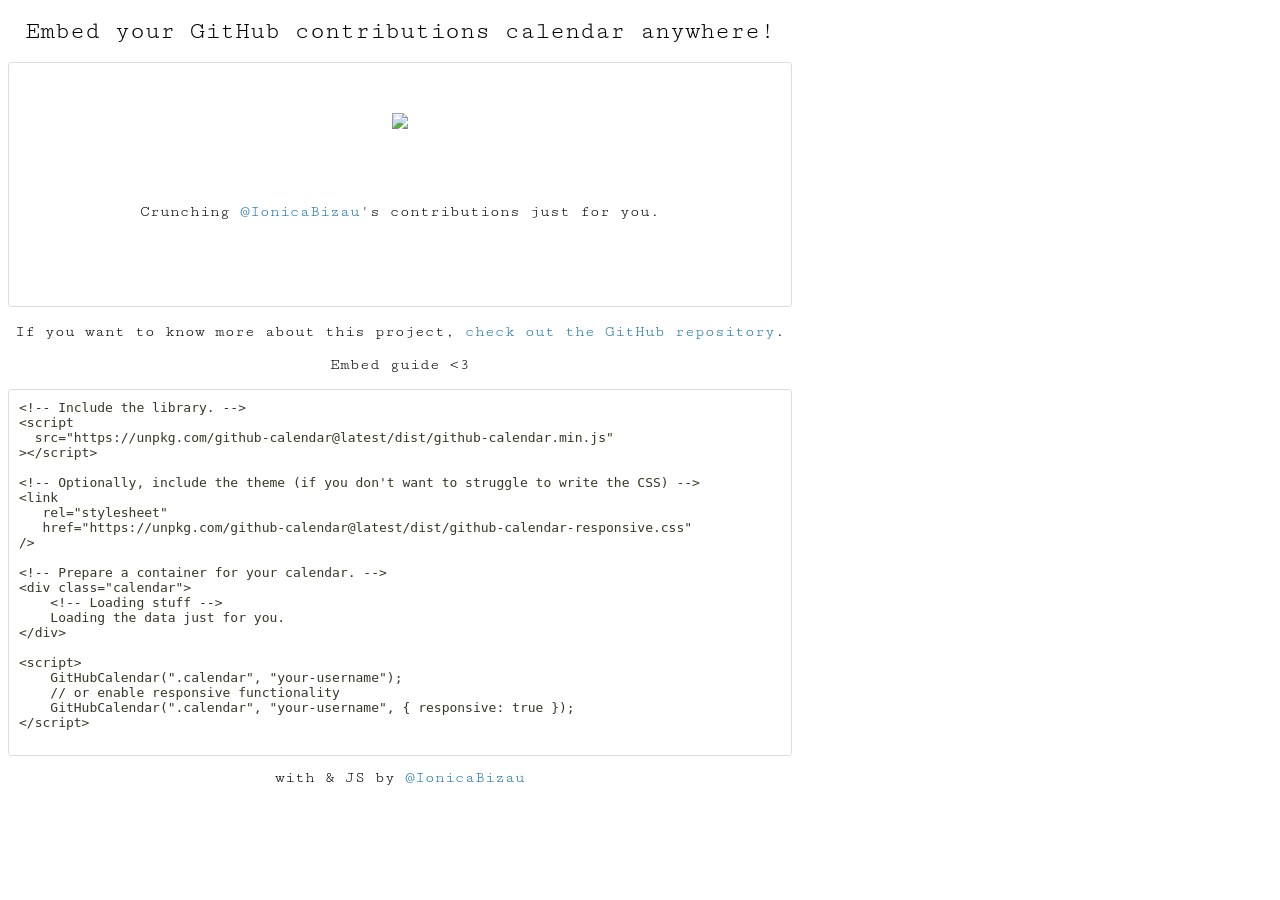
==== assets/plugins/github-calendar/example/index.html @ 8ff62625 "Upload templete" ====
<!DOCTYPE html>
<html lang="en">
    <head>
        <meta charset="UTF-8">
        <title>GitHub Calendar</title>
        <link rel="stylesheet" href="css/style.css">
    </head>
    <body>
        <div class="bag fixed">
            <h1>Embed your GitHub contributions calendar anywhere!</h1>
            <div class="calendar">
                <img src="https://assets-cdn.github.com/images/spinners/octocat-spinner-128.gif" class="spinner"/>
                <p class="spinner-text monospace">Crunching <a href="https://github.com/IonicaBizau">@IonicaBizau</a>'s contributions just for you.</p>
            </div>
            <script src="https://cdnjs.cloudflare.com/ajax/libs/es6-promise/3.0.2/es6-promise.min.js"></script>
            <script src="https://cdnjs.cloudflare.com/ajax/libs/fetch/0.10.1/fetch.min.js"></script>
            <script src="../dist/github-calendar.min.js"></script>
            <script src="js/main.js"></script>
            <p class="monospace">If you want to know more about this project, <a href="https://github.com/IonicaBizau/github-calendar" target="blank">check out the GitHub repository</a>.</p>
            <p class="monospace">Embed guide &lt;3</p>
            <pre>
&lt;!-- Include the library. --&gt;
&lt;script
  src="https://unpkg.com/github-calendar@latest/dist/github-calendar.min.js"
&gt;&lt;/script&gt;

&lt;!-- Optionally, include the theme (if you don't want to struggle to write the CSS) --&gt;
&lt;link
   rel="stylesheet"
   href="https://unpkg.com/github-calendar@latest/dist/github-calendar-responsive.css"
/&gt;

&lt;!-- Prepare a container for your calendar. --&gt;
&lt;div class="calendar"&gt;
    &lt;!-- Loading stuff --&gt;
    Loading the data just for you.
&lt;/div&gt;

&lt;script&gt;
    GitHubCalendar(".calendar", "your-username");
    // or enable responsive functionality
    GitHubCalendar(".calendar", "your-username", { responsive: true });
&lt;/script&gt;
            </pre>
            <div class="monospace with-heart">
                <span class="octicon octicon-code"></span> with <span class="octicon octicon-heart"></span> &amp; JS by <a href="http://ionicabizau.net">@IonicaBizau</a>
            </div>
        </div>
        <script src="https://cdnjs.cloudflare.com/ajax/libs/highlight.js/9.0.0/highlight.min.js"></script>
        <script>hljs.highlightBlock(document.querySelector("pre"))</script>
    </body>
</html>
---- assets/plugins/github-calendar/example/css/style.css ----
@import url(../../dist/github-calendar-responsive.css);
@import url(https://unpkg.com/bag.css@1.0.12/dist/bag.fixed.css);
@import url(https://cdnjs.cloudflare.com/ajax/libs/highlight.js/9.0.0/styles/github.min.css);
@import url(https://cdnjs.cloudflare.com/ajax/libs/octicons/3.3.0/octicons.css);
@import url(https://fonts.googleapis.com/css?family=Cutive+Mono);

.bag > h1 {
    text-align: center;
    font-weight: 100;
    font-size: 25px;
}

.monospace {
    font-family: 'Cutive Mono', monospace !important;
}


body {
    font-family: 'Cutive Mono', monospace;
}

@media(min-width:992px){.bag.fixed{width: 784px;}}

pre {
    background: white;
    border: 1px solid #DDDDDD;
    padding: 10px;
    overflow: auto;
    border-radius: 3px;
    color: #373727;
}

.calendar {
    margin-bottom: 10px;
}

p {
    color: #444444;
}
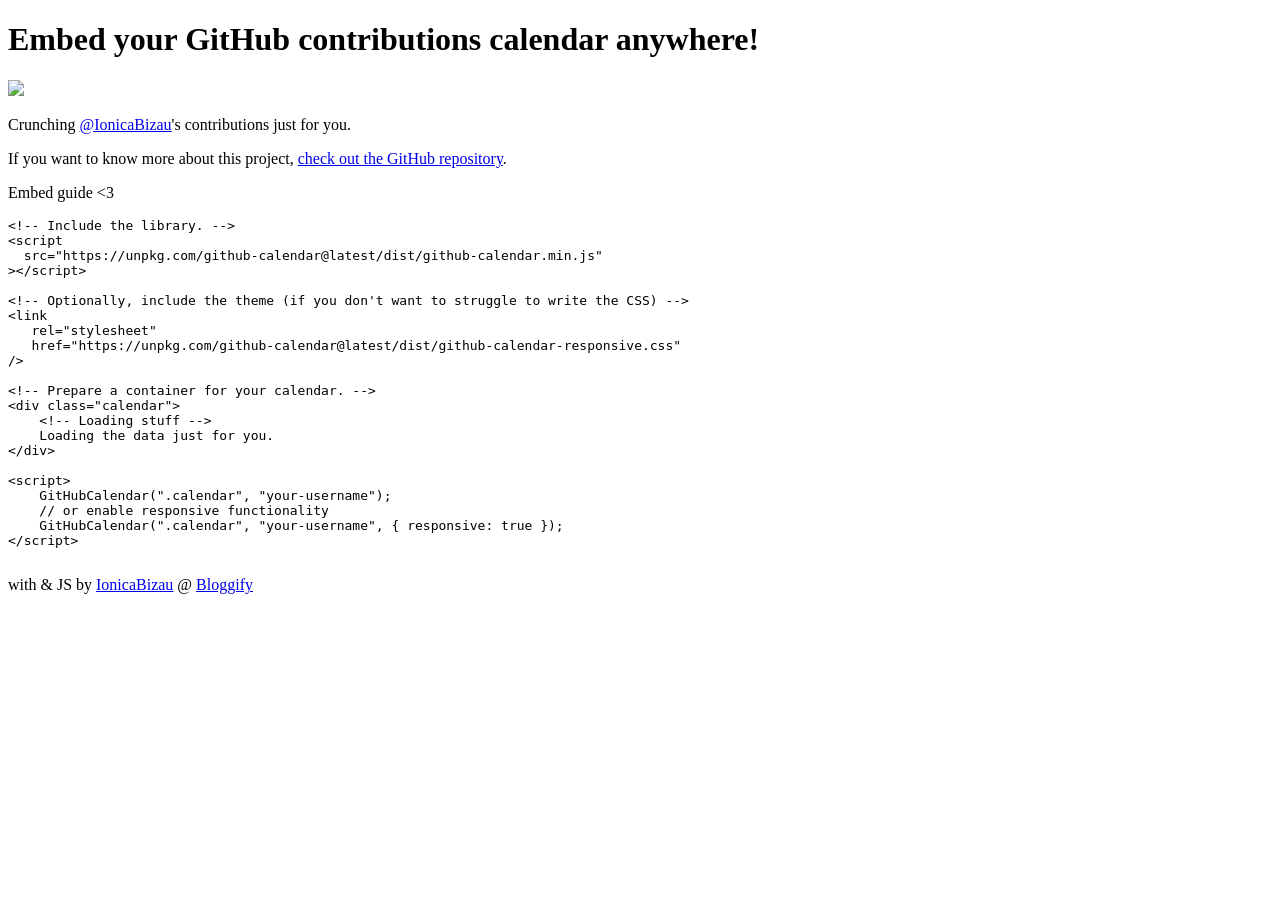
==== commit 3ce527bc: "Upload new calendar" ====
--- a/assets/plugins/github-calendar/example/index.html
+++ b/assets/plugins/github-calendar/example/index.html
@@ -8,15 +8,15 @@
     <body>
         <div class="bag fixed">
             <h1>Embed your GitHub contributions calendar anywhere!</h1>
-            <div class="calendar">
-                <img src="https://assets-cdn.github.com/images/spinners/octocat-spinner-128.gif" class="spinner"/>
+            <div class="calendar-1">
+                <img src="https://github.githubassets.com/images/spinners/octocat-spinner-128.gif" class="spinner"/>
                 <p class="spinner-text monospace">Crunching <a href="https://github.com/IonicaBizau">@IonicaBizau</a>'s contributions just for you.</p>
             </div>
             <script src="https://cdnjs.cloudflare.com/ajax/libs/es6-promise/3.0.2/es6-promise.min.js"></script>
             <script src="https://cdnjs.cloudflare.com/ajax/libs/fetch/0.10.1/fetch.min.js"></script>
             <script src="../dist/github-calendar.min.js"></script>
             <script src="js/main.js"></script>
-            <p class="monospace">If you want to know more about this project, <a href="https://github.com/IonicaBizau/github-calendar" target="blank">check out the GitHub repository</a>.</p>
+            <p class="monospace">If you want to know more about this project, <a href="https://github.com/Bloggify/github-calendar" target="blank">check out the GitHub repository</a>.</p>
             <p class="monospace">Embed guide &lt;3</p>
             <pre>
 &lt;!-- Include the library. --&gt;
@@ -43,7 +43,7 @@
 &lt;/script&gt;
             </pre>
             <div class="monospace with-heart">
-                <span class="octicon octicon-code"></span> with <span class="octicon octicon-heart"></span> &amp; JS by <a href="http://ionicabizau.net">@IonicaBizau</a>
+                <span class="octicon octicon-code"></span> with <span class="octicon octicon-heart"></span> &amp; JS by <a href="https://ionicabizau.net">IonicaBizau</a> @ <a href="https://bloggify.org">Bloggify</a>
             </div>
         </div>
         <script src="https://cdnjs.cloudflare.com/ajax/libs/highlight.js/9.0.0/highlight.min.js"></script>
